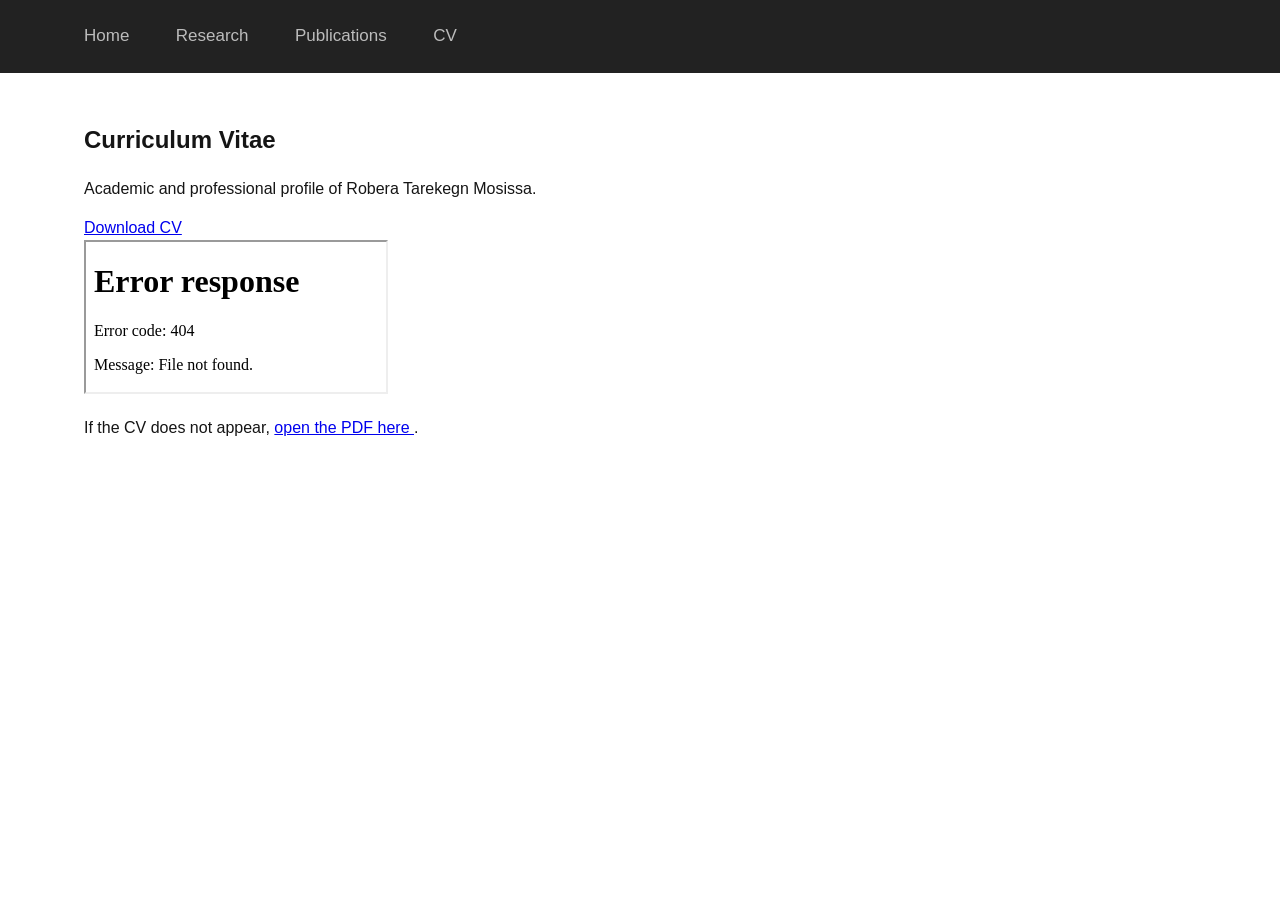
==== CV.html @ 7bfd9b42 "Create CV.html" ====
<!DOCTYPE html>
<html lang="en">

<head>
    <meta charset="UTF-8">

    <meta
        name="viewport"
        content="width=device-width, initial-scale=1.0"
    >

    <meta
        name="description"
        content="Curriculum vitae of Robera Tarekegn Mosissa."
    >

    <title>CV | Robera Tarekegn Mosissa</title>

    <link rel="stylesheet" href="style.css">
</head>

<body>

    <header class="site-header">

        <nav class="navbar" aria-label="Main navigation">
            <a href="index.html">Home</a>
            <a href="research.html">Research</a>
            <a href="publications.html">Publications</a>
            <a href="cv.html" class="active">CV</a>
        </nav>

    </header>

    <main class="container">

        <section class="cv-page">

            <div class="cv-heading">

                <div>
                    <h1>Curriculum Vitae</h1>
                    <p>
                        Academic and professional profile of
                        Robera Tarekegn Mosissa.
                    </p>
                </div>

                <a
                    class="download-button"
                    href="Robera_Mosissa_CV.pdf"
                    download
                >
                    Download CV
                </a>

            </div>

            <iframe
                class="cv-viewer"
                src="Robera_Mosissa_CV.pdf"
                title="Curriculum vitae of Robera Tarekegn Mosissa"
            >
            </iframe>

            <p class="cv-fallback">
                If the CV does not appear,
                <a href="Robera_Mosissa_CV.pdf" target="_blank">
                    open the PDF here
                </a>.
            </p>

        </section>

    </main>

</body>

</html>
---- style.css ----
* {
    box-sizing: border-box;
}

html,
body {
    margin: 0;
    padding: 0;
}

body {
    background-color: #ffffff;
    color: #151515;
    font-family: Arial, Helvetica, sans-serif;
    font-size: 16px;
    line-height: 1.45;
}

/* Navigation */

.site-header {
    width: 100%;
    background-color: #222222;
}

.navbar {
    width: min(90%, 1700px);
    margin: 0 auto;
    padding: 24px 20px;
}

.navbar a {
    margin-right: 42px;
    color: #bcbcbc;
    font-size: 17px;
    text-decoration: none;
}

.navbar a:hover {
    color: #ffffff;
}

/* Main content */

.container {
    width: min(90%, 1700px);
    margin: 0 auto;
    padding: 30px 20px 80px;
}

/* Profile section */

.Profile {
    display: grid;
     grid-template-columns: minmax(400px, 650px) minmax(240px, 1fr);
    gap: 50px;
    align-items: start;
}
.Profile-left {
    min-width: 0;
    }
.Profile-image {
    width: 100%;
    height: 340px;
    overflow: hidden;
}

.Profile-image img {
    display: block;
    width: 100%;
    height: 100%;
    object-fit: cover;
    object-position: center 30%;
}

.Profile-details {
    padding: 0 ;
}

.Profile-details h1 {
    margin: 0 0 22px;
    color: #272727;
    font-family: Georgia, "Times New Roman", serif;
    font-size: clamp(30px, 3vw, 42px);
    line-height: 1.08;
}

.Profile-details p {
    margin: 0 0 20px;
    font-size: 16px;
    line-height: 1.5;
}

.email {
    font-weight: 700;
    overflow-wrap: anywhere;
}

.email a {
    color: #151515;
    text-decoration: none;
}

.email a:hover {
    color: #176dcc;
    text-decoration: underline;
}

/* Social links */

.Profile-links {
    margin-top: 45px;
}

.Profile-links a {
    display: block;
    width: fit-content;
    margin-bottom: 4px;
    color: #176dcc;
    font-size: 16px;
    text-decoration: none;
}

.Profile-links a:hover {
    text-decoration: underline;
}

/* Biography */

.biography {
    max-width: 100%;
    margin-top: 35px;
}

.biography p {
    margin: 0 0 18px;
    font-size: 16px;
    line-height: 1.6;
    text-align: left;
}

/* Tablet */

@media (max-width: 900px) {
    .Profile {
        grid-template-columns: 1fr;
         gap: 30px;
    }
  .Profile-image {
        height: 340px;
  }

 .Profile-details {
        grid-row: 2;
    }

    .biography {
        margin-top: 30px;
    }
}

@media (max-width: 600px) {
    .Profile-image {
        height: 260px;
    }

    .Profile-details h1 {
        font-size: 30px;
    }

    .Profile-details p,
    .Profile-links a,
    .biography p {
        font-size: 15px;
    }
}
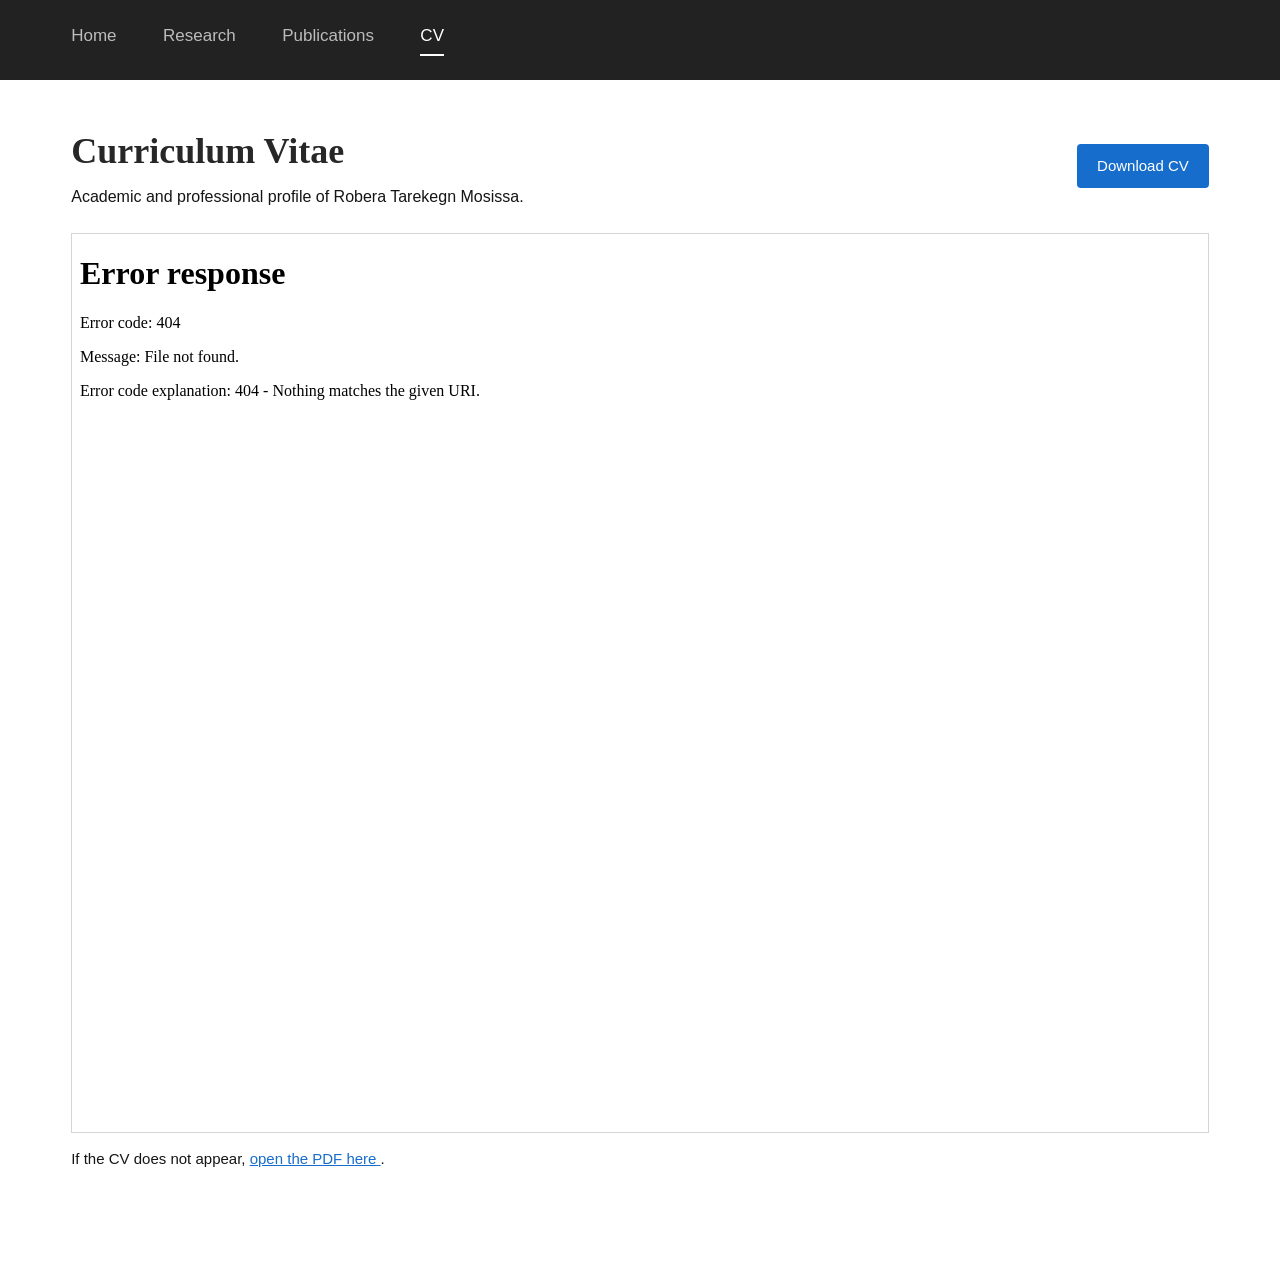
==== commit a8ec6b2d: "Update CV.html" ====
--- a/CV.html
+++ b/CV.html
@@ -48,7 +48,7 @@
 
                 <a
                     class="download-button"
-                    href="Robera_Mosissa_CV.pdf"
+                    href="Robera_CV.pdf"
                     download
                 >
                     Download CV
@@ -58,14 +58,14 @@
 
             <iframe
                 class="cv-viewer"
-                src="Robera_Mosissa_CV.pdf"
+                src="Robera_CV.pdf"
                 title="Curriculum vitae of Robera Tarekegn Mosissa"
             >
             </iframe>
 
             <p class="cv-fallback">
                 If the CV does not appear,
-                <a href="Robera_Mosissa_CV.pdf" target="_blank">
+                <a href="Robera_CV.pdf" target="_blank">
                     open the PDF here
                 </a>.
             </p>
--- a/style.css
+++ b/style.css
@@ -24,45 +24,61 @@
 }
 
 .navbar {
-    width: min(90%, 1700px);
+    width: min(92%, 1450px);
     margin: 0 auto;
     padding: 24px 20px;
 }
 
 .navbar a {
+    display: inline-block;
     margin-right: 42px;
+    padding-bottom: 5px;
     color: #bcbcbc;
     font-size: 17px;
     text-decoration: none;
+    transition: color 0.2s ease;
 }
 
 .navbar a:hover {
     color: #ffffff;
 }
 
+/* Active navigation tab */
+
+.navbar a.active {
+    color: #ffffff;
+    border-bottom: 2px solid #ffffff;
+}
+
 /* Main content */
 
 .container {
-    width: min(90%, 1700px);
+    width: min(92%, 1450px);
     margin: 0 auto;
-    padding: 30px 20px 80px;
-}
-
-/* Profile section */
+    padding: 45px 20px 80px;
+}
+
+/* Profile layout */
 
 .Profile {
     display: grid;
-     grid-template-columns: minmax(400px, 650px) minmax(240px, 1fr);
+    grid-template-columns: minmax(400px, 650px) minmax(240px, 1fr);
     gap: 50px;
     align-items: start;
 }
+
 .Profile-left {
     min-width: 0;
-    }
+}
+
+/* Profile photograph */
+
 .Profile-image {
     width: 100%;
     height: 340px;
     overflow: hidden;
+    border-radius: 3px;
+    box-shadow: 0 3px 12px rgba(0, 0, 0, 0.08);
 }
 
 .Profile-image img {
@@ -73,31 +89,43 @@
     object-position: center 30%;
 }
 
+/* Profile information */
+
 .Profile-details {
-    padding: 0 ;
+    padding: 0;
 }
 
 .Profile-details h1 {
-    margin: 0 0 22px;
+    margin: 0 0 25px;
     color: #272727;
     font-family: Georgia, "Times New Roman", serif;
-    font-size: clamp(30px, 3vw, 42px);
+    font-size: clamp(30px, 3vw, 38px);
     line-height: 1.08;
 }
 
 .Profile-details p {
-    margin: 0 0 20px;
     font-size: 16px;
     line-height: 1.5;
 }
 
+/* Email addresses */
+
 .email {
-    font-weight: 700;
+    margin: 0 0 14px;
     overflow-wrap: anywhere;
+}
+
+.email span {
+    display: block;
+    margin-bottom: 2px;
+    color: #666666;
+    font-size: 13px;
+    font-weight: 400;
 }
 
 .email a {
     color: #151515;
+    font-weight: 700;
     text-decoration: none;
 }
 
@@ -106,16 +134,27 @@
     text-decoration: underline;
 }
 
+.email-secondary a {
+    font-weight: 400;
+}
+
+/* Position and affiliation */
+
+.position {
+    margin: 30px 0 0;
+}
+
 /* Social links */
 
 .Profile-links {
-    margin-top: 45px;
+    display: flex;
+    flex-wrap: wrap;
+    gap: 20px;
+    margin-top: 32px;
 }
 
 .Profile-links a {
-    display: block;
-    width: fit-content;
-    margin-bottom: 4px;
+    display: inline-block;
     color: #176dcc;
     font-size: 16px;
     text-decoration: none;
@@ -128,8 +167,16 @@
 /* Biography */
 
 .biography {
-    max-width: 100%;
-    margin-top: 35px;
+    width: 100%;
+    margin-top: 45px;
+}
+
+.biography h2 {
+    margin: 0 0 16px;
+    color: #272727;
+    font-family: Georgia, "Times New Roman", serif;
+    font-size: 25px;
+    line-height: 1.2;
 }
 
 .biography p {
@@ -144,27 +191,51 @@
 @media (max-width: 900px) {
     .Profile {
         grid-template-columns: 1fr;
-         gap: 30px;
-    }
-  .Profile-image {
+        gap: 30px;
+    }
+
+    .Profile-image {
+        max-width: 650px;
         height: 340px;
-  }
-
- .Profile-details {
+    }
+
+    .Profile-details {
         grid-row: 2;
     }
 
     .biography {
-        margin-top: 30px;
-    }
-}
+        margin-top: 35px;
+    }
+}
+
+/* Mobile */
 
 @media (max-width: 600px) {
+    .navbar {
+        width: 100%;
+        padding: 16px 20px;
+    }
+
+    .navbar a {
+        margin: 4px 18px 4px 0;
+        font-size: 15px;
+    }
+
+    .container {
+        width: 100%;
+        padding: 25px 20px 60px;
+    }
+
+    .Profile {
+        gap: 25px;
+    }
+
     .Profile-image {
         height: 260px;
     }
 
     .Profile-details h1 {
+        margin-bottom: 22px;
         font-size: 30px;
     }
 
@@ -173,4 +244,98 @@
     .biography p {
         font-size: 15px;
     }
-}
+
+    .email span {
+        font-size: 12px;
+    }
+
+    .position {
+        margin-top: 25px;
+    }
+
+    .Profile-links {
+        gap: 16px;
+        margin-top: 25px;
+    }
+
+    .biography {
+        margin-top: 30px;
+    }
+
+    .biography h2 {
+        font-size: 23px;
+    }
+}
+/* CV page */
+
+.cv-page {
+    width: 100%;
+}
+
+.cv-heading {
+    display: flex;
+    justify-content: space-between;
+    align-items: center;
+    gap: 30px;
+    margin-bottom: 25px;
+}
+
+.cv-heading h1 {
+    margin: 0 0 8px;
+    color: #272727;
+    font-family: Georgia, "Times New Roman", serif;
+    font-size: 36px;
+}
+
+.cv-heading p {
+    margin: 0;
+    font-size: 16px;
+}
+
+.download-button {
+    display: inline-block;
+    flex-shrink: 0;
+    padding: 11px 20px;
+    border-radius: 4px;
+    background-color: #176dcc;
+    color: #ffffff;
+    font-size: 15px;
+    text-decoration: none;
+}
+
+.download-button:hover {
+    background-color: #1058a8;
+}
+
+.cv-viewer {
+    display: block;
+    width: 100%;
+    height: 900px;
+    border: 1px solid #d5d5d5;
+}
+
+.cv-fallback {
+    margin-top: 15px;
+    font-size: 15px;
+}
+
+.cv-fallback a {
+    color: #176dcc;
+}
+
+/* CV page on mobile */
+
+@media (max-width: 600px) {
+    .cv-heading {
+        align-items: flex-start;
+        flex-direction: column;
+    }
+
+    .cv-heading h1 {
+        font-size: 30px;
+    }
+
+    .cv-viewer {
+        height: 650px;
+    }
+}
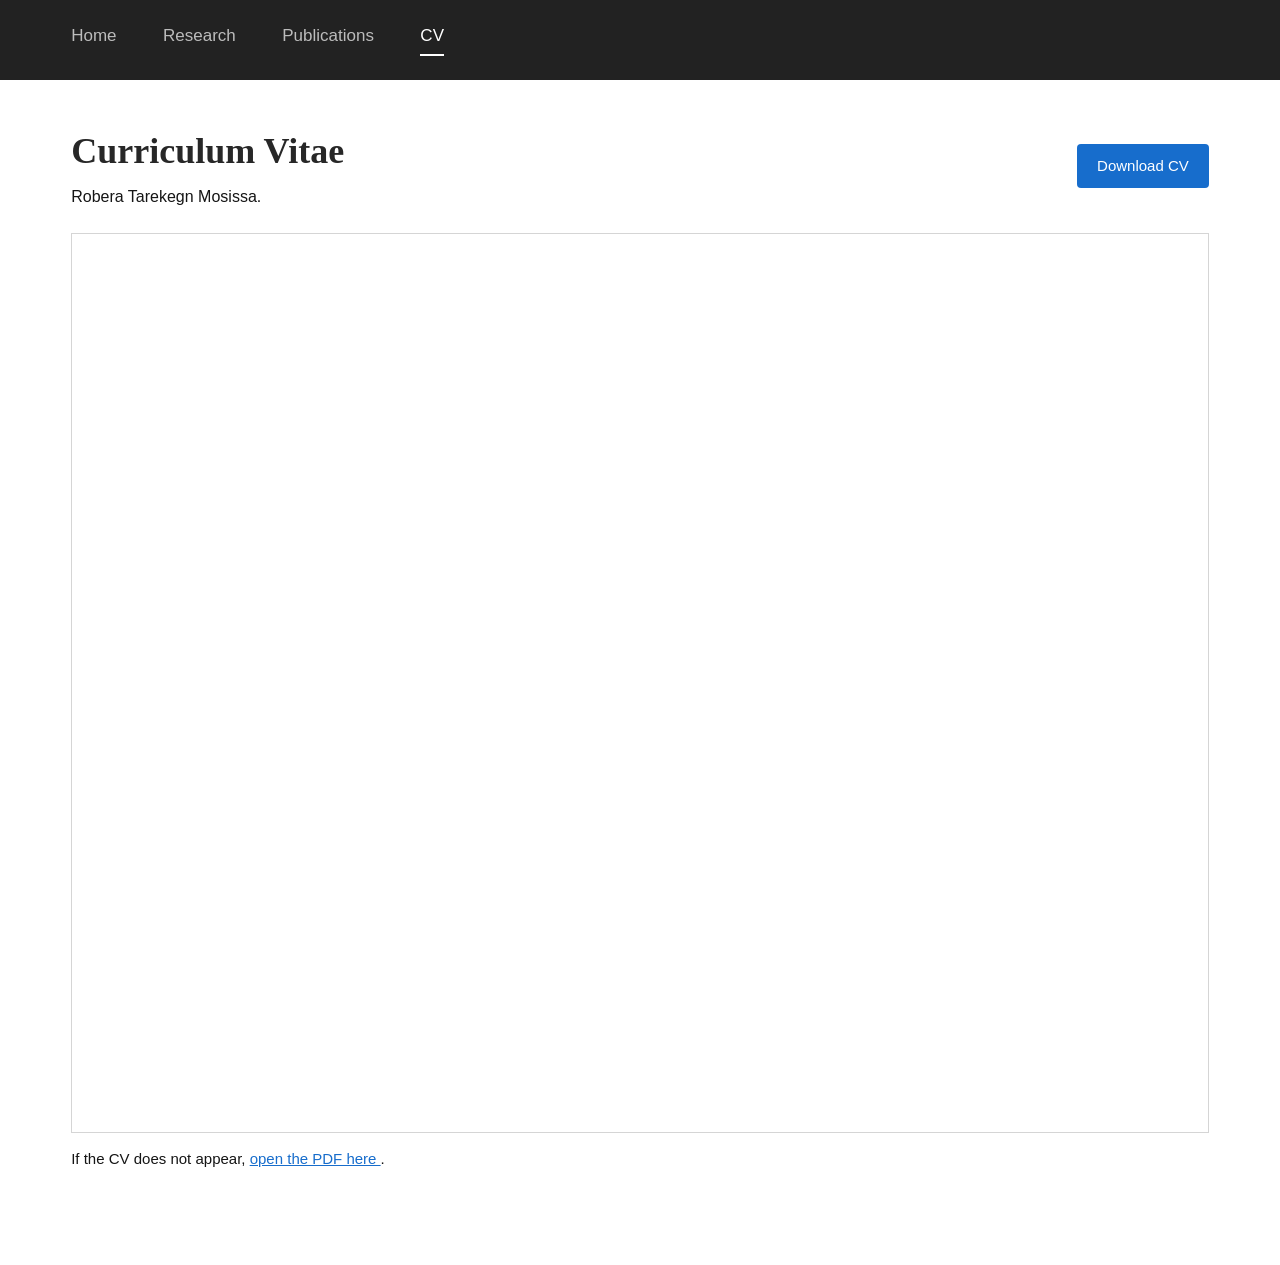
==== commit ce6f149a: "Update CV.html" ====
--- a/CV.html
+++ b/CV.html
@@ -41,7 +41,6 @@
                 <div>
                     <h1>Curriculum Vitae</h1>
                     <p>
-                        Academic and professional profile of
                         Robera Tarekegn Mosissa.
                     </p>
                 </div>
--- a/style.css
+++ b/style.css
@@ -339,3 +339,62 @@
         height: 650px;
     }
 }
+/* Research page */
+
+.Research-page {
+    max-width: 900px;
+}
+
+.Research-page > h1 {
+    margin: 0 0 35px;
+    color: #272727;
+    font-family: Georgia, "Times New Roman", serif;
+    font-size: 38px;
+}
+
+.Research-project {
+    padding-left: 25px;
+    border-left: 4px solid #176dcc;
+}
+
+.Research-label {
+    margin: 0 0 10px;
+    color: #176dcc;
+    font-size: 14px;
+    font-weight: 700;
+    letter-spacing: 0.04em;
+    text-transform: uppercase;
+}
+
+.Research-project h2 {
+    margin: 0 0 20px;
+    color: #272727;
+    font-family: Georgia, "Times New Roman", serif;
+    font-size: 28px;
+    line-height: 1.3;
+}
+
+.Research-project p {
+    margin: 0 0 18px;
+    font-size: 16px;
+    line-height: 1.7;
+}
+
+@media (max-width: 600px) {
+    .Research-page > h1 {
+        margin-bottom: 25px;
+        font-size: 32px;
+    }
+
+    .Research-project {
+        padding-left: 18px;
+    }
+
+    .Research-project h2 {
+        font-size: 23px;
+    }
+
+    .Research-project p {
+        font-size: 15px;
+    }
+}
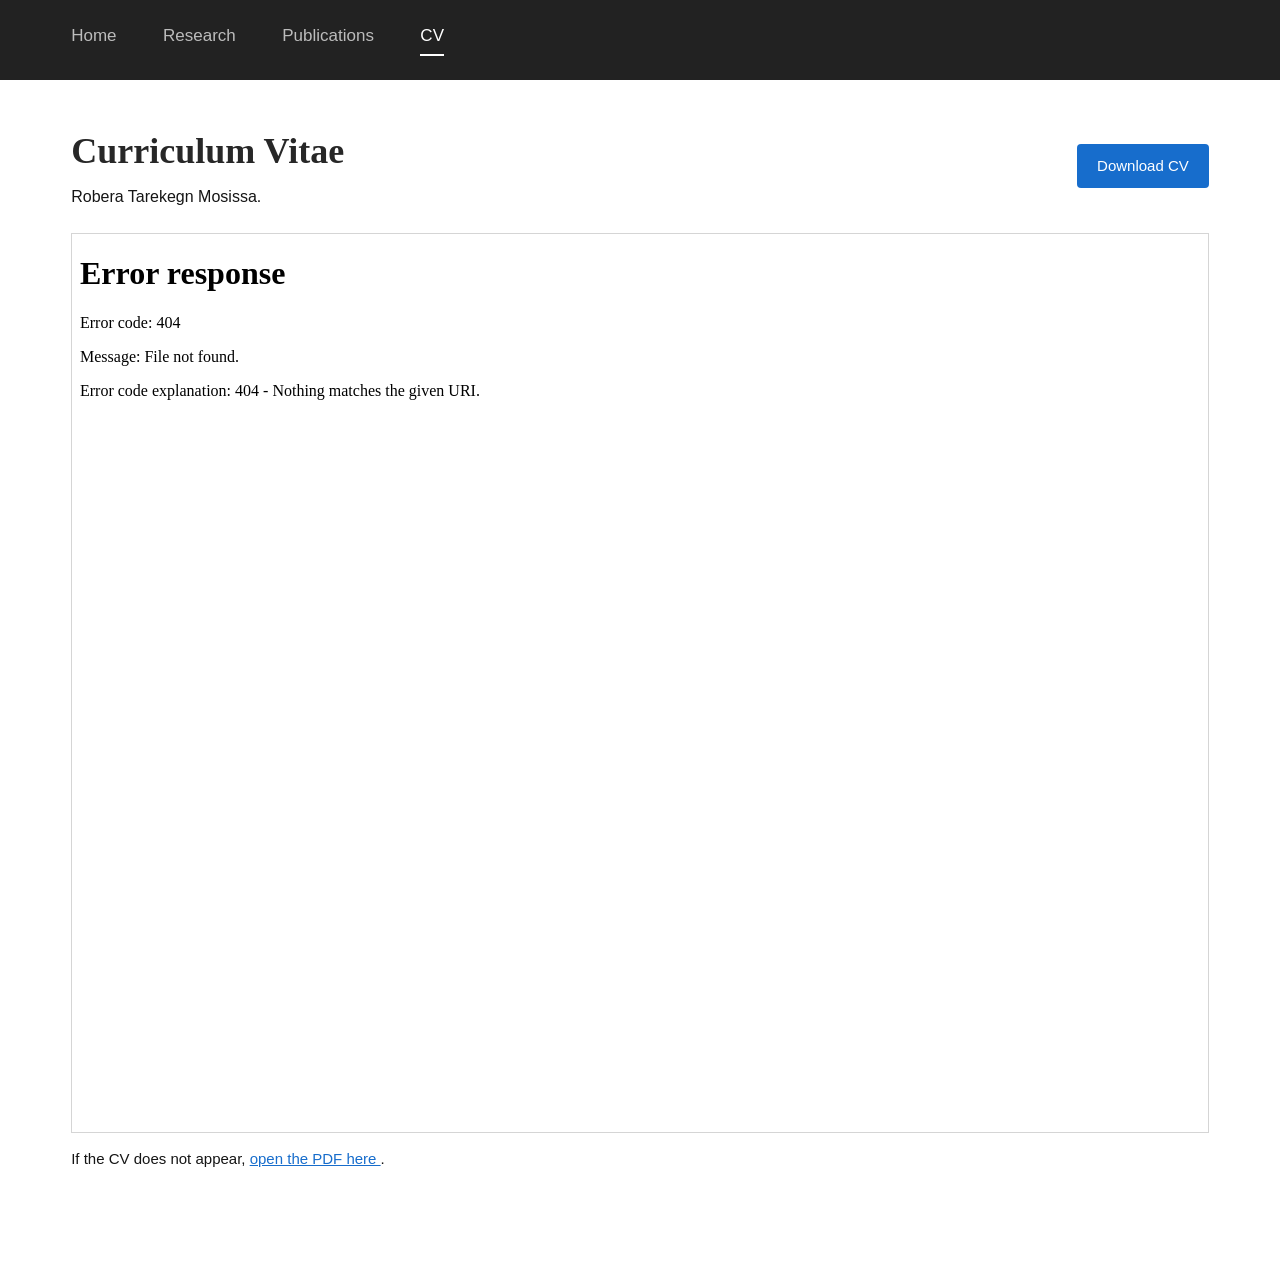
==== commit 286e1363: "Update CV.html" ====
--- a/CV.html
+++ b/CV.html
@@ -47,7 +47,7 @@
 
                 <a
                     class="download-button"
-                    href="Robera_CV.pdf"
+                    href="Robera CV_PHD(1).pdf"
                     download
                 >
                     Download CV
@@ -57,14 +57,14 @@
 
             <iframe
                 class="cv-viewer"
-                src="Robera_CV.pdf"
+                src="Robera CV_PHD(1).pdf"
                 title="Curriculum vitae of Robera Tarekegn Mosissa"
             >
             </iframe>
 
             <p class="cv-fallback">
                 If the CV does not appear,
-                <a href="Robera_CV.pdf" target="_blank">
+                <a href="Robera CV_PHD(1).pdf" target="_blank">
                     open the PDF here
                 </a>.
             </p>
--- a/style.css
+++ b/style.css
@@ -16,7 +16,6 @@
     line-height: 1.45;
 }
 
-/* Navigation */
 
 .site-header {
     width: 100%;
@@ -43,7 +42,6 @@
     color: #ffffff;
 }
 
-/* Active navigation tab */
 
 .navbar a.active {
     color: #ffffff;
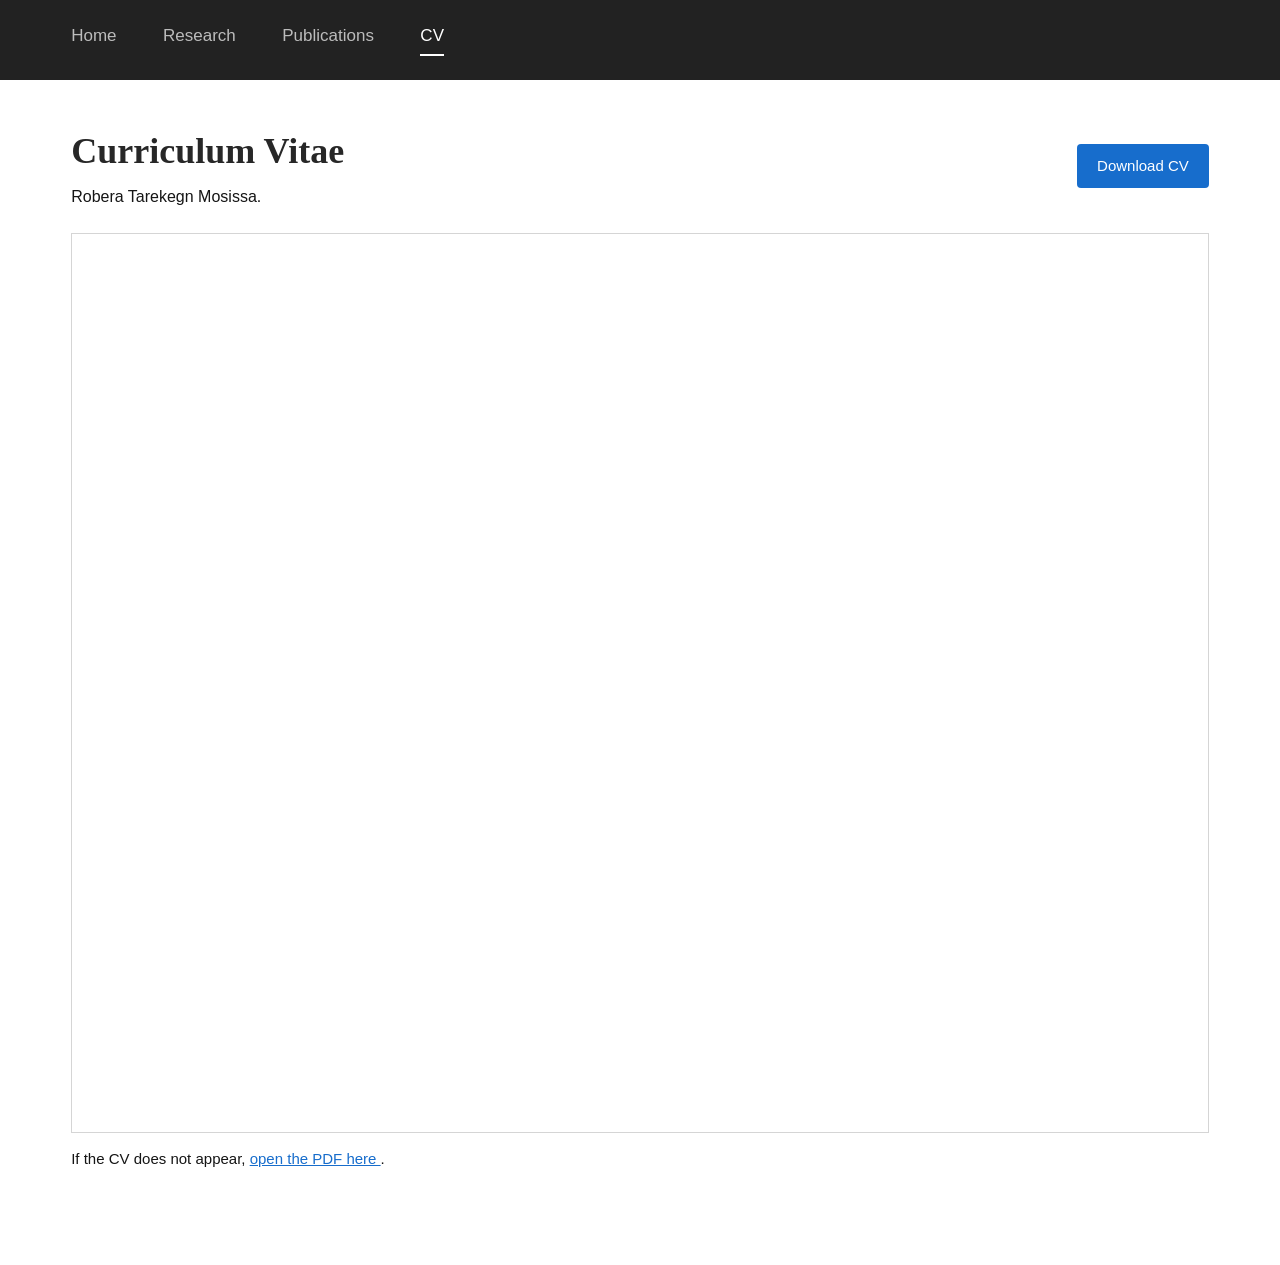
==== commit f97414db: "Update CV.html" ====
--- a/CV.html
+++ b/CV.html
@@ -47,7 +47,7 @@
 
                 <a
                     class="download-button"
-                    href="Robera CV_PHD(1).pdf"
+                    href="Robera_M_CV_PHD.pdf"
                     download
                 >
                     Download CV
@@ -57,14 +57,14 @@
 
             <iframe
                 class="cv-viewer"
-                src="Robera CV_PHD(1).pdf"
+                src="Robera_M_CV_PHD.pdf"
                 title="Curriculum vitae of Robera Tarekegn Mosissa"
             >
             </iframe>
 
             <p class="cv-fallback">
                 If the CV does not appear,
-                <a href="Robera CV_PHD(1).pdf" target="_blank">
+                <a href="Robera_M_CV_PHD.pdf" target="_blank">
                     open the PDF here
                 </a>.
             </p>
